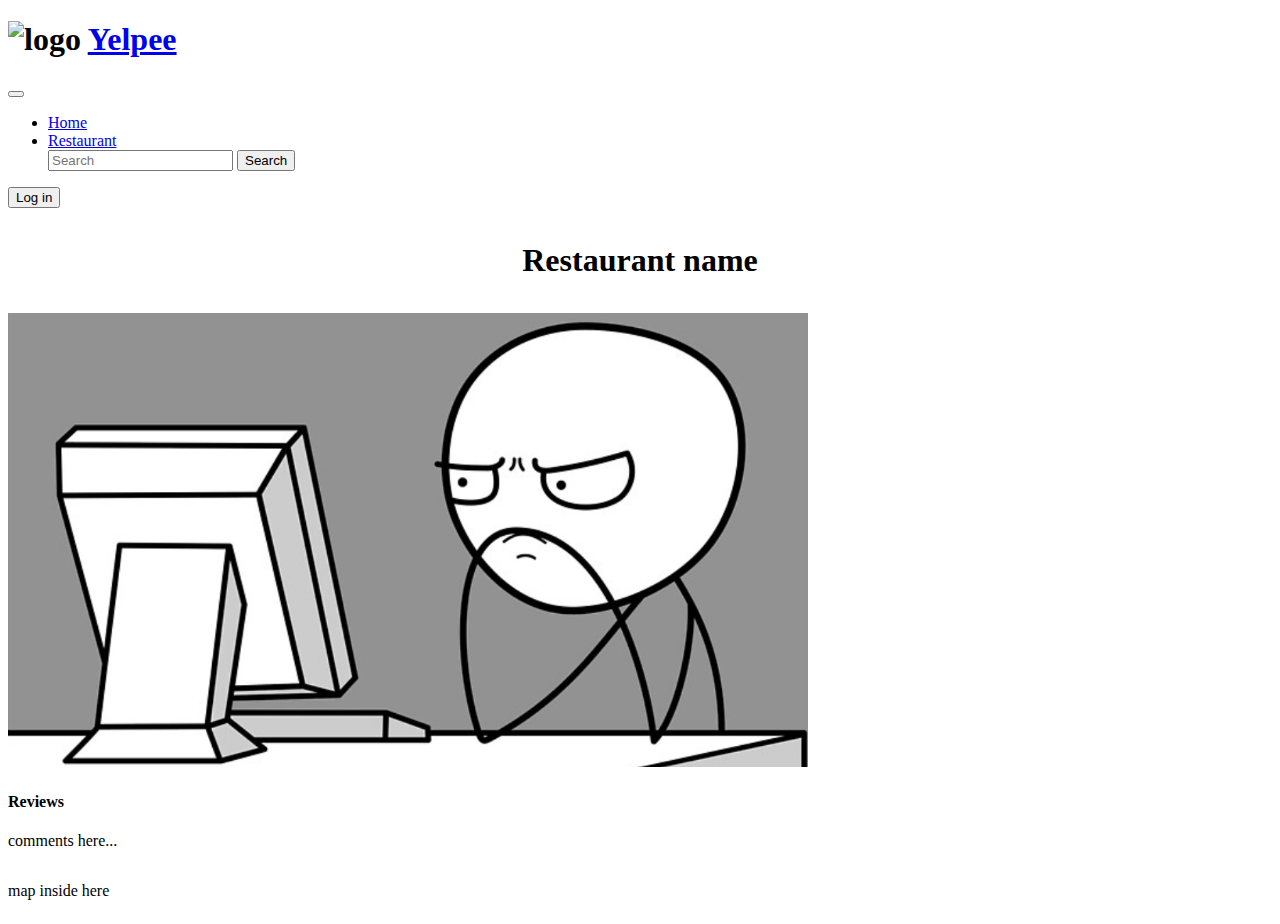
==== frontend/restaurants-page.html @ 8e155344 "added structure rest. page" ====
<!DOCTYPE html>
<html lang="en">
<head>
    <meta charset="UTF-8">
    <meta http-equiv="X-UA-Compatible" content="IE=edge">
    <meta name="viewport" content="width=device-width, initial-scale=1.0">
    <link rel="stylesheet" href="./assets/css/logo.css">
    <link rel="stylesheet" href="./assets/css/header.css">
    <link rel="stylesheet" href="./assets/css/index.css">
    <link rel="stylesheet" href="./assets/css/restaurants-page.css">
    <link href="https://cdn.jsdelivr.net/npm/bootstrap@5.2.1/dist/css/bootstrap.min.css" rel="stylesheet" integrity="sha384-iYQeCzEYFbKjA/T2uDLTpkwGzCiq6soy8tYaI1GyVh/UjpbCx/TYkiZhlZB6+fzT" crossorigin="anonymous">
    <title>Yelpee</title>
</head>
<body>
    <header class="background-img">
      <div class="logo">
        <nav class="navbar navbar-expand-lg">
          <div class="container-fluid">
            <h1> <img src="https://cdn-icons-png.flaticon.com/512/36/36622.png" alt="logo"> <a href="./index.html">Yelpee</a></h1>
              <button class="navbar-toggler" type="button" data-bs-toggle="collapse" data-bs-target="#navbarSupportedContent" aria-controls="navbarSupportedContent" aria-expanded="false" aria-label="Toggle navigation">
                <span class="navbar-toggler-icon"></span>
              </button>
                <div class="collapse navbar-collapse" id="navbarSupportedContent">
                  <ul class="navbar-nav me-auto mb-2 mb-lg-0">
                    <li class="nav-item">
                      <a class="nav-link active" aria-current="page" href="./index.html">Home</a>
                    </li>
                    <li class="nav-item">
                      <a class="nav-link" href="./restaurants-page.html">Restaurant</a>
                    </li>
                      <form class="d-flex" role="search">
                    <input class="form-control me-2 search-header" type="text" id="myInput" onkeyup="tableSearch()" placeholder="Search" aria-label="Search">
                    <button class="btn btn-outline-success" type="submit">Search</button>
                  </form>
            </div>
          </div>
          <button id="login-btn" onclick="redirectToLoginPage()"> Log in </button>
       
        </nav>
</header>
<main>
  <div class="restDetailsContainer">
    <h1 class="restName">Restaurant name</h1>

    <div class="restContainer">
      <img src="./assets/images/developer.png">
      <h4>Reviews</h4>
      <p>comments here...</p>
    </div>
    <div class="map">
      <p>map inside here</p>
    </div>
  </div>
</main>
    <script src="./index.js"></script>
</body>
</html>
---- frontend/assets/css/restaurants-page.css ----
.restDetailsContainer{
    display: flex;
    flex-direction: column;
}

.restName{
    padding: 1%;
    text-align: center;
}
.restContainer img{
    width: 800px;
}
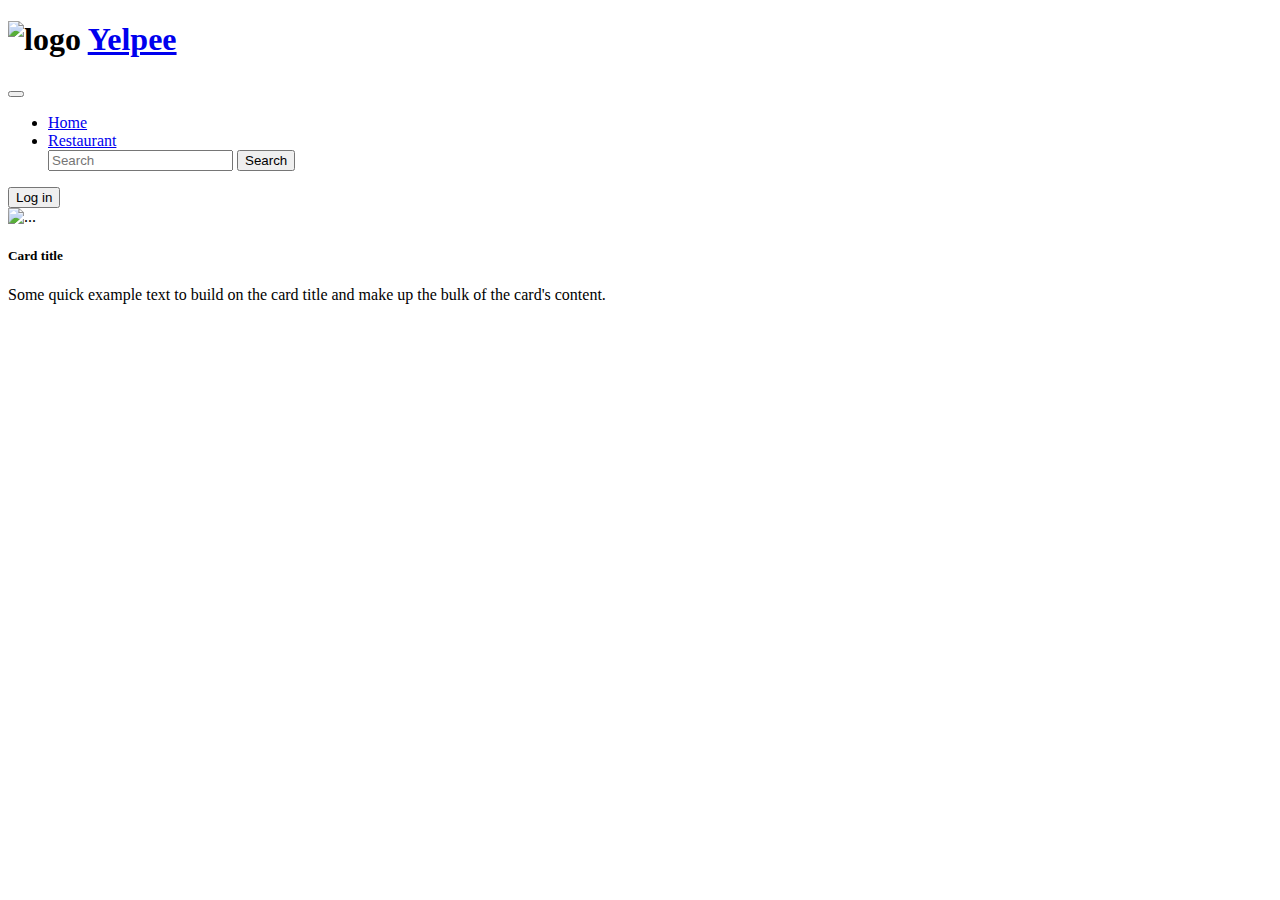
==== commit 525bda45: "added url" ====
--- a/frontend/restaurants-page.html
+++ b/frontend/restaurants-page.html
@@ -40,7 +40,7 @@
 </header>
 <main>
   <div class="restDetailsContainer">
-    <h1 class="restName">Restaurant name</h1>
+    <!-- <h1 class="restName">Restaurant name</h1>
 
     <div class="restContainer">
       <img src="./assets/images/developer.png">
@@ -49,6 +49,14 @@
     </div>
     <div class="map">
       <p>map inside here</p>
+    </div> -->
+
+    <div class="card container">
+      <img src="..." class="card-img-top" alt="...">
+      <div class="card-body">
+        <h5 class="card-title">Card title</h5>
+        <p class="card-text">Some quick example text to build on the card title and make up the bulk of the card's content.</p>
+      </div>
     </div>
   </div>
 </main>
